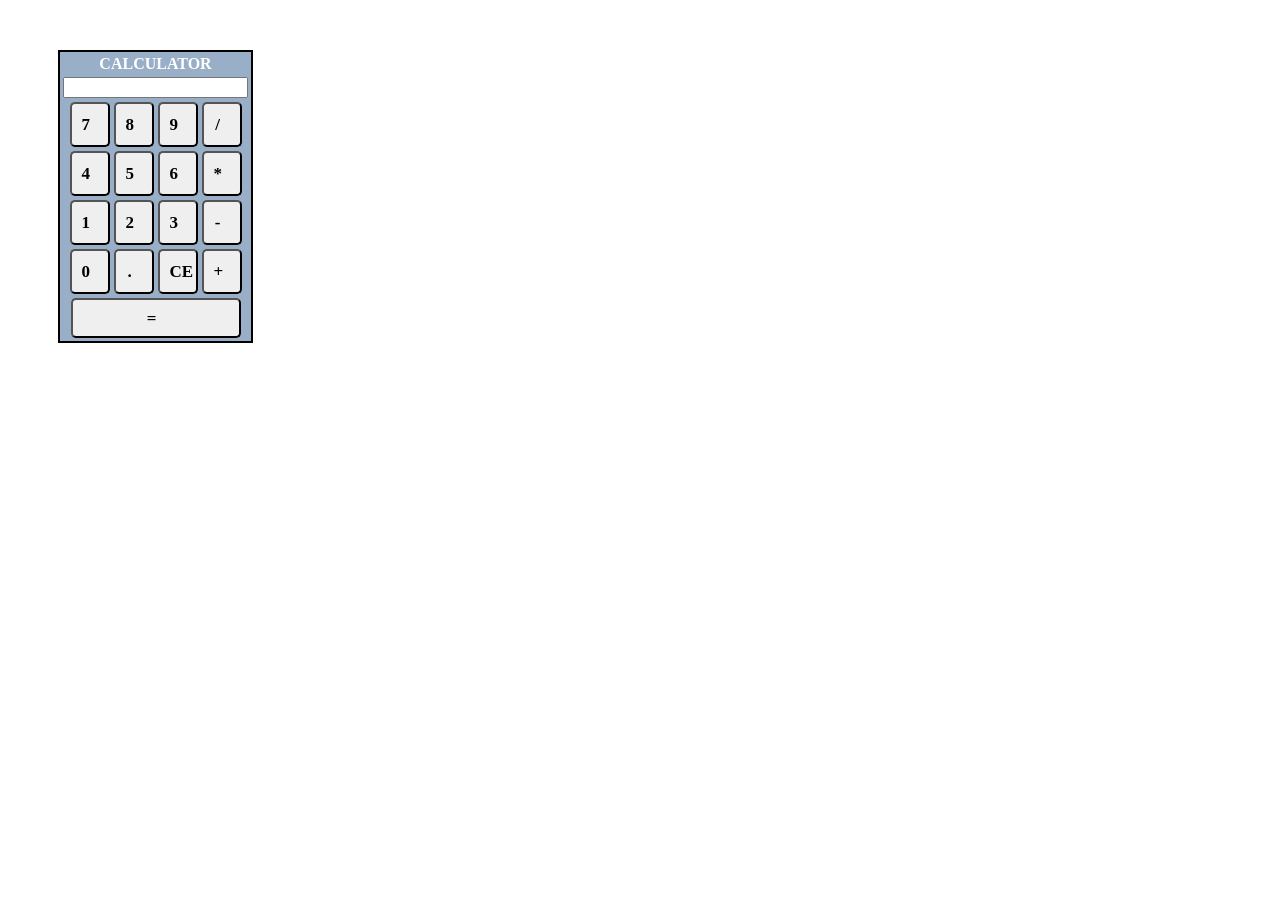
==== calculatorProject.html @ 5cbb9dd7 "Edited calculator design" ====
<!DOCTYPE html>
<head>
  <title>Calculator</title>
  <link rel= "stylesheet" href="calculatorProject.css"> 
  <script language="JavaScript" src=calculatorProject.js>
  </script> 
</head>
<body>
  <table>
    <tr>
      <td>CALCULATOR</td>
    </tr>
    <tr class="textBox">
      <th><input type="text" id="textBox" size=21 value="" readonly</th>
    </tr>
    <tr>
      <td>
        <button onclick="clickNumber(this)" value="7">7</button>
        <button onclick="clickNumber(this)" value="8">8</button>
        <button onclick="clickNumber(this)" value="9">9</button>
        <button onclick="doOperation(this)" value="/">/</button>
      </td>
    </tr>
    <tr>
      <td>
        <button onclick="clickNumber(this)" value="4">4</button>
        <button onclick="clickNumber(this)" value="5">5</button>
        <button onclick="clickNumber(this)" value="6">6</button>
        <button onclick="doOperation(this)" value="*">*</button>
      </td>
    </tr>
    <tr>
      <td>
        <button onclick="clickNumber(this)" value="1">1</button>
        <button onclick="clickNumber(this)" value="2">2</button>
        <button onclick="clickNumber(this)" value="3">3</button>
        <button onclick="doOperation(this)" value="-">-</button>
      </td>
    </tr>
    <tr>
      <td>
        <button onclick="clickNumber(this)" value="0">0</button>
        <button onclick="clickNumber(this)" value=".">.</button>
        <button onclick="clickNumber(this)" value="CE">CE</button>
        <button onclick="doOperation(this)" value="+">+</button>
      </td>
    </tr>
    <tr class="lastButton">
      <td>
        <button onclick="doOperation(this)" value="=">=</button>
      </td>
    </tr>
  </table>
</body>
---- calculatorProject.css ----
table {
  border: 2px solid black;
  background-color: #98AFC7;
  text-align: center;
  margin: 50px;
}
table,th {
  color: white;
  font-family: verdana;
  font-weight: bold;
}
button {
  text-align: center;
  text-indent: -8px;
  padding: 18px;
  width: 20px;
  border-radius:5px;
  font-size: 17px;
  font-family: verdana;
  line-height: 2px;
  height: 45px; 
  font-weight: bold; 
}
.lastButton button{
  width: 170px; 
  height: 40px; 
}
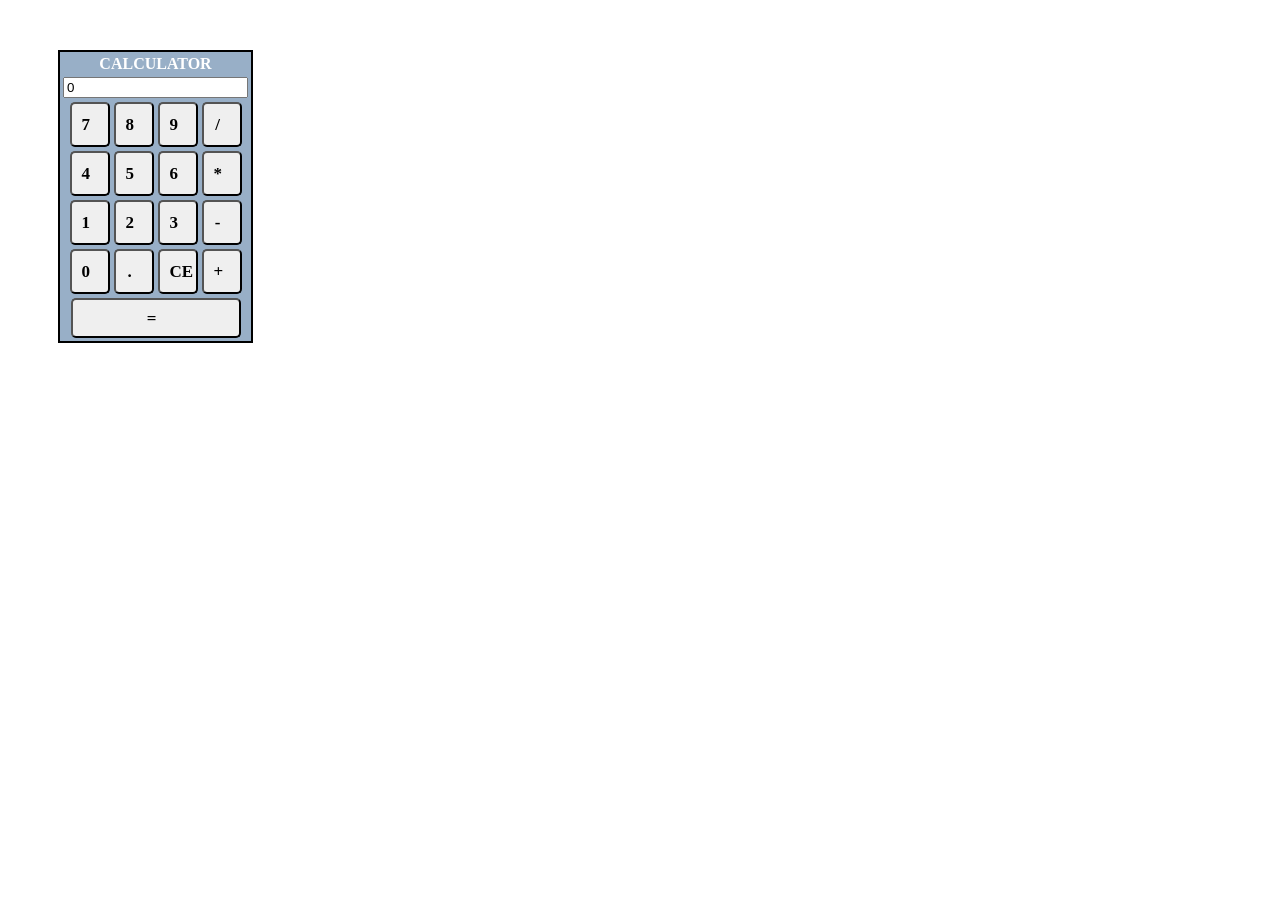
==== commit d9cd169a: "Edited calculator textbox value" ====
--- a/calculatorProject.html
+++ b/calculatorProject.html
@@ -11,7 +11,7 @@
       <td>CALCULATOR</td>
     </tr>
     <tr class="textBox">
-      <th><input type="text" id="textBox" size=21 value="" readonly</th>
+      <th><input type="text" id="textBox" size=21 value="0" readonly</th>
     </tr>
     <tr>
       <td>
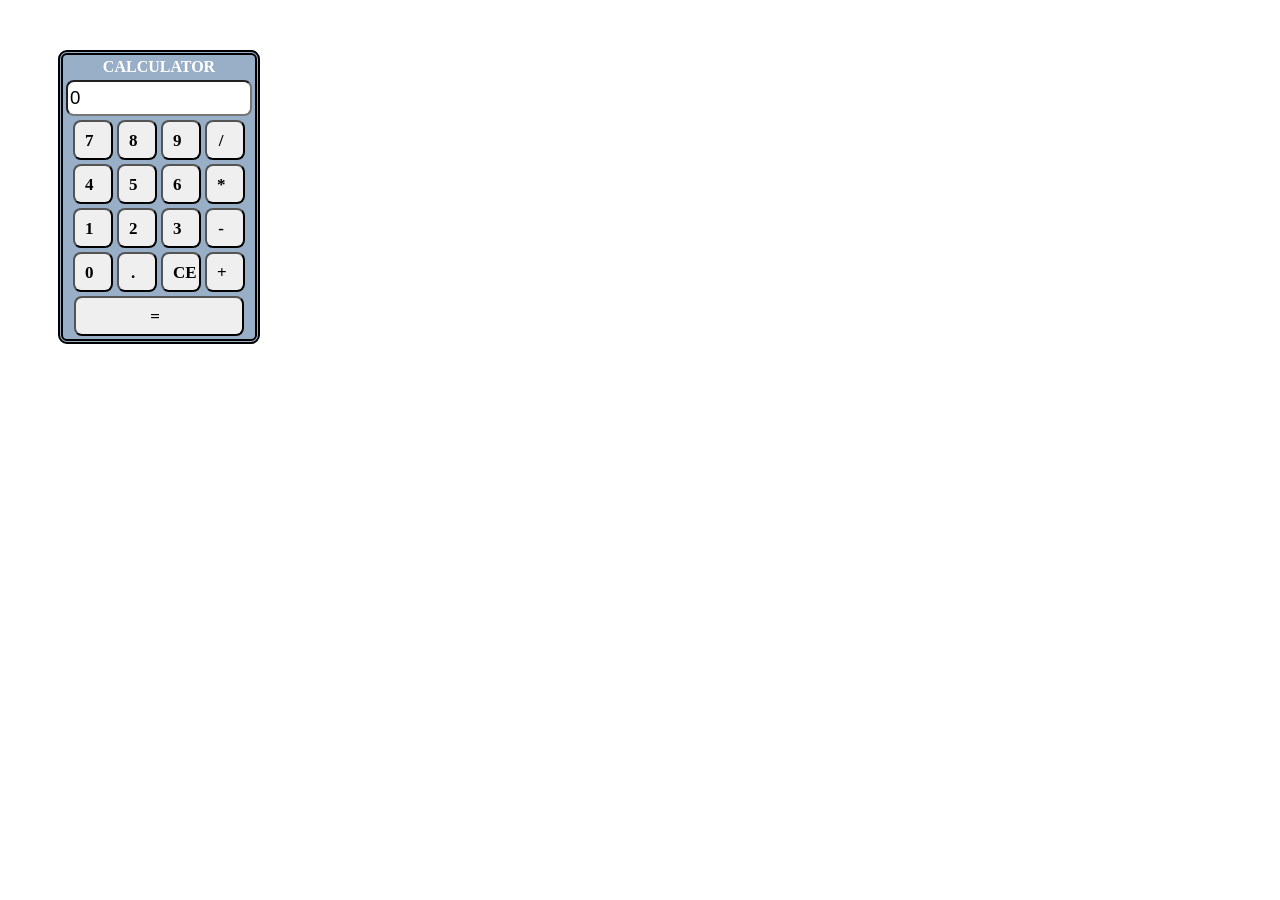
==== commit d3d06fcc: "Edited calculator design" ====
--- a/calculatorProject.html
+++ b/calculatorProject.html
@@ -10,8 +10,8 @@
     <tr>
       <td>CALCULATOR</td>
     </tr>
-    <tr class="textBox">
-      <th><input type="text" id="textBox" size=21 value="0" readonly</th>
+    <tr>
+      <th><input type="text" id="textBox" class="textBox" size=15 value="0"  readonly</th>
     </tr>
     <tr>
       <td>
--- a/calculatorProject.css
+++ b/calculatorProject.css
@@ -1,27 +1,32 @@
 table {
-  border: 2px solid black;
+  border: 5px double black;
   background-color: #98AFC7;
   text-align: center;
   margin: 50px;
+  border-radius: 9px;
 }
 table,th {
   color: white;
   font-family: verdana;
   font-weight: bold;
 }
+.textBox {
+  height:30px; 
+  font-size:14pt;
+  border-radius: 8px;
+}
 button {
   text-align: center;
   text-indent: -8px;
   padding: 18px;
   width: 20px;
-  border-radius:5px;
+  border-radius:8px;
   font-size: 17px;
   font-family: verdana;
   line-height: 2px;
-  height: 45px; 
+  height: 40px; 
   font-weight: bold; 
 }
 .lastButton button{
-  width: 170px; 
-  height: 40px; 
+  width: 170px;   
 }
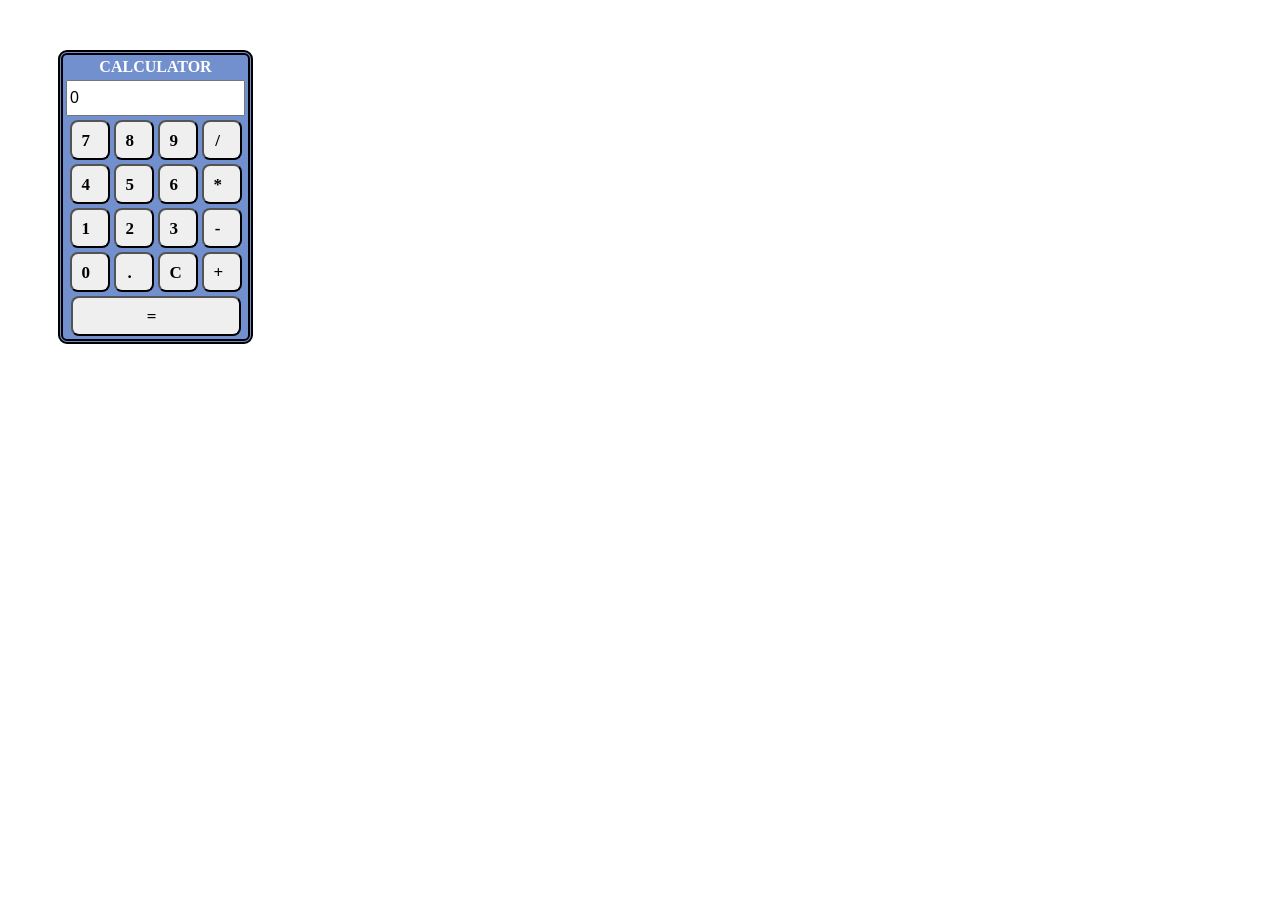
==== commit d8ba1b73: "Fixed continuous operation bugs and edited design" ====
--- a/calculatorProject.html
+++ b/calculatorProject.html
@@ -11,7 +11,7 @@
       <td>CALCULATOR</td>
     </tr>
     <tr>
-      <th><input type="text" id="textBox" class="textBox" size=15 value="0"  readonly</th>
+      <th><input type="text" id="textBox" class="textBox" size=17 value="0" readonly></th>
     </tr>
     <tr>
       <td>
@@ -41,7 +41,7 @@
       <td>
         <button onclick="clickNumber(this)" value="0">0</button>
         <button onclick="clickNumber(this)" value=".">.</button>
-        <button onclick="clickNumber(this)" value="CE">CE</button>
+        <button onclick="clickNumber(this)" value="C">C</button>
         <button onclick="doOperation(this)" value="+">+</button>
       </td>
     </tr>
--- a/calculatorProject.css
+++ b/calculatorProject.css
@@ -1,6 +1,6 @@
 table {
   border: 5px double black;
-  background-color: #98AFC7;
+  background-color: #728fce;
   text-align: center;
   margin: 50px;
   border-radius: 9px;
@@ -12,8 +12,7 @@
 }
 .textBox {
   height:30px; 
-  font-size:14pt;
-  border-radius: 8px;
+  font-size:12pt;
 }
 button {
   text-align: center;
@@ -25,7 +24,11 @@
   font-family: verdana;
   line-height: 2px;
   height: 40px; 
-  font-weight: bold; 
+  font-weight: bold;
+}
+button:hover {
+  background-color: white;
+  color: blue;
 }
 .lastButton button{
   width: 170px;   
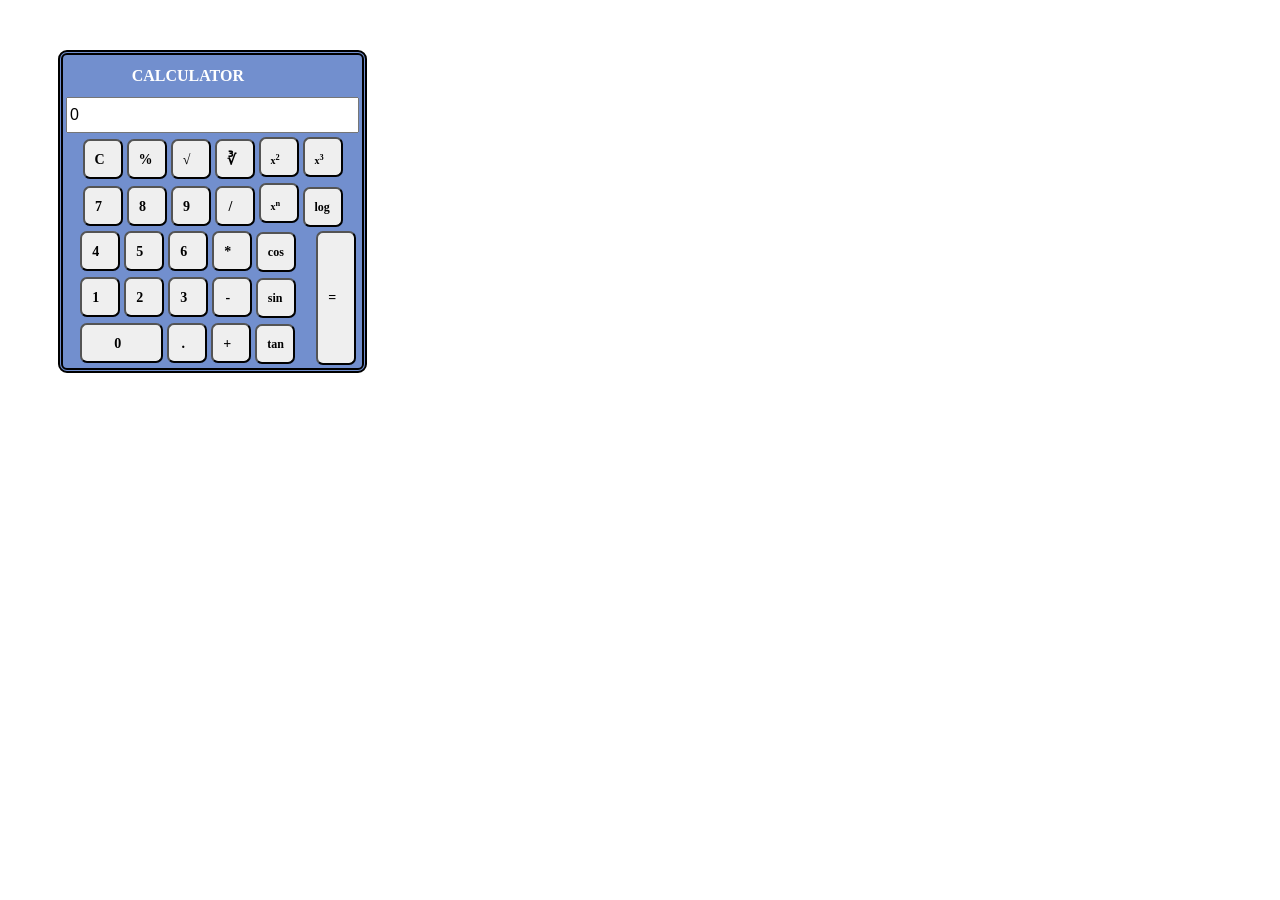
==== commit b2954131: "Added scientific operators and adjusted design" ====
--- a/calculatorProject.html
+++ b/calculatorProject.html
@@ -11,14 +11,26 @@
       <td>CALCULATOR</td>
     </tr>
     <tr>
-      <th><input type="text" id="textBox" class="textBox" size=17 value="0" readonly></th>
+      <td colspan="2"><input type="text" id="textBox" class="textBox" size=29 value="0" readonly></td>
     </tr>
     <tr>
-      <td>
+      <td colspan="2">
+        <button onclick="clickNumber(this)" value="C">C</button>
+        <button onclick="doOperation(this)" value="%">%</button>
+        <button onclick="doOperation(this)" value="sqrt">&radic;</button>
+        <button onclick="doOperation(this)" value="cubeRt">&#8731;</button>
+        <button class="powerButton" onclick="doOperation(this)" value="power2">x<sup>2</sup></button>
+        <button class="powerButton" onclick="doOperation(this)" value="power3">x<sup>3</sup></button>
+      </td>
+    </tr>
+    <tr>
+      <td colspan="2">
         <button onclick="clickNumber(this)" value="7">7</button>
         <button onclick="clickNumber(this)" value="8">8</button>
         <button onclick="clickNumber(this)" value="9">9</button>
         <button onclick="doOperation(this)" value="/">/</button>
+        <button class="powerButton" onclick="doOperation(this)" value="powerN">x<sup>n</sup></button>
+        <button class="sohButton" onclick="doOperation(this)" value="log">log</button>
       </td>
     </tr>
     <tr>
@@ -27,6 +39,10 @@
         <button onclick="clickNumber(this)" value="5">5</button>
         <button onclick="clickNumber(this)" value="6">6</button>
         <button onclick="doOperation(this)" value="*">*</button>
+        <button class="sohButton" onclick="doOperation(this)" value="cos">cos</button>                      
+      </td> 
+      <td rowspan="3">       
+        <button class="equalsButton" onclick="doOperation(this)" value="=">=</button>           
       </td>
     </tr>
     <tr>
@@ -35,20 +51,16 @@
         <button onclick="clickNumber(this)" value="2">2</button>
         <button onclick="clickNumber(this)" value="3">3</button>
         <button onclick="doOperation(this)" value="-">-</button>
+        <button class="sohButton" onclick="doOperation(this)" value="sin">sin</button>        
       </td>
     </tr>
-    <tr>
+    <tr>   
       <td>
-        <button onclick="clickNumber(this)" value="0">0</button>
+        <button class="zeroButton" onclick="clickNumber(this)" value="0">0</button>
         <button onclick="clickNumber(this)" value=".">.</button>
-        <button onclick="clickNumber(this)" value="C">C</button>
         <button onclick="doOperation(this)" value="+">+</button>
+        <button class="sohButton" onclick="doOperation(this)" value="tan">tan</button>
       </td>
-    </tr>
-    <tr class="lastButton">
-      <td>
-        <button onclick="doOperation(this)" value="=">=</button>
-      </td>
-    </tr>
+    </tr> 
   </table>
 </body>
--- a/calculatorProject.css
+++ b/calculatorProject.css
@@ -1,9 +1,10 @@
 table {
   border: 5px double black;
-  background-color: #728fce;
-  text-align: center;
+  background-color: #728fce;  
   margin: 50px;
   border-radius: 9px;
+  line-height: 35px;  
+  text-align: center;
 }
 table,th {
   color: white;
@@ -19,10 +20,10 @@
   text-indent: -8px;
   padding: 18px;
   width: 20px;
-  border-radius:8px;
-  font-size: 17px;
+  border-radius:7px;
+  font-size: 14px;
   font-family: verdana;
-  line-height: 2px;
+  line-height: 1px;
   height: 40px; 
   font-weight: bold;
 }
@@ -30,6 +31,20 @@
   background-color: white;
   color: blue;
 }
-.lastButton button{
-  width: 170px;   
+.powerButton{
+ font-size: 10px;
+}
+.sohButton{
+ font-size: 12px;
+}
+.zeroButton {
+  width: 83px;
+}
+.equalsButton {
+  height: 134px;
+}
+@media(max-width: 500px){
+  button {
+    padding: 18px;  
+  }
 }
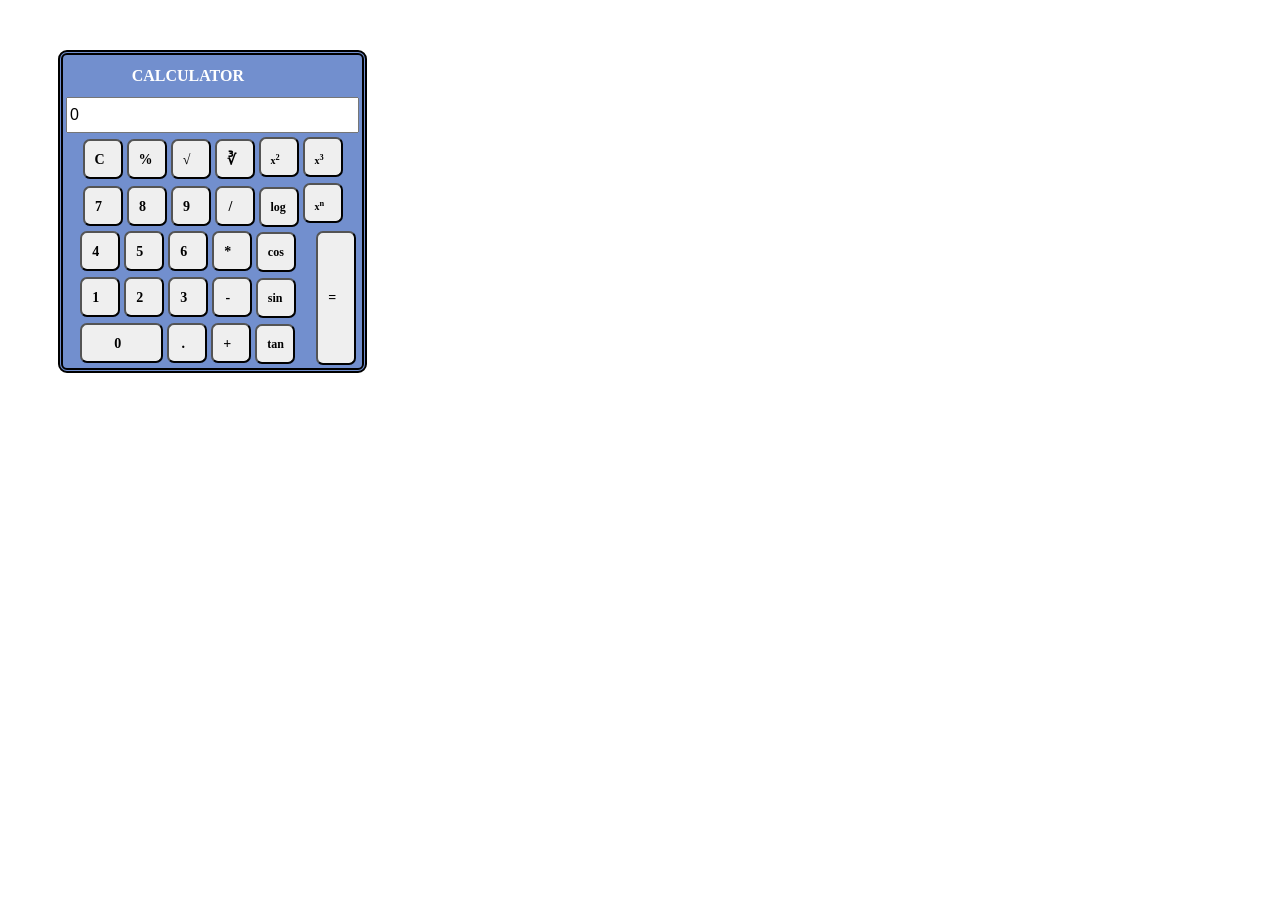
==== commit b0f8d699: "Edited button" ====
--- a/calculatorProject.html
+++ b/calculatorProject.html
@@ -29,8 +29,8 @@
         <button onclick="clickNumber(this)" value="8">8</button>
         <button onclick="clickNumber(this)" value="9">9</button>
         <button onclick="doOperation(this)" value="/">/</button>
-        <button class="powerButton" onclick="doOperation(this)" value="powerN">x<sup>n</sup></button>
         <button class="sohButton" onclick="doOperation(this)" value="log">log</button>
+        <button class="powerButton" onclick="doOperation(this)" value="powerN">x<sup>n</sup></button>        
       </td>
     </tr>
     <tr>
